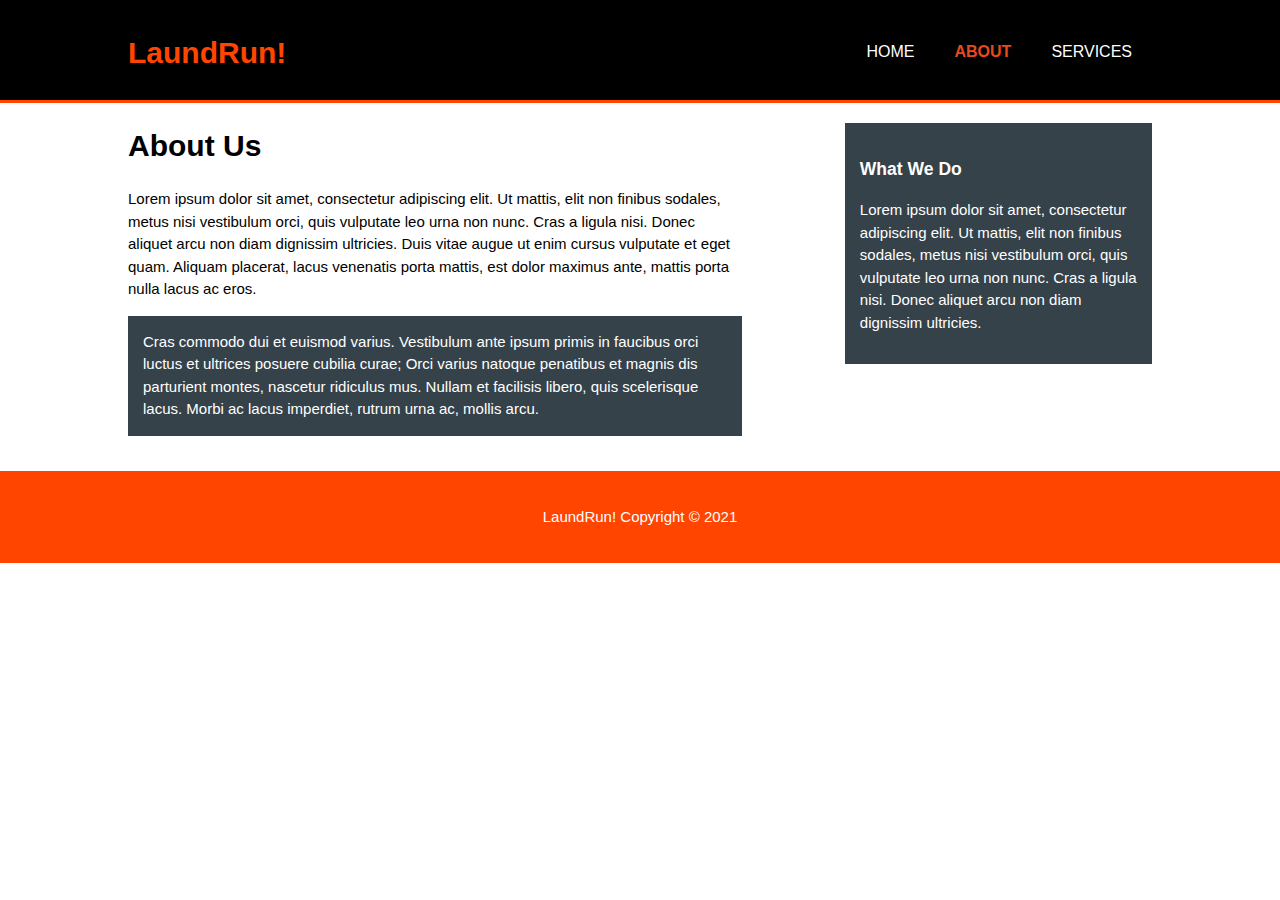
==== about.html @ cc9598f8 "first commit" ====
<!DOCTYPE html>
<html>
  <head>
    <meta charset="utf-8" />
    <meta name="viewport" content="width=device-width" />
    <meta name="description" content="Online laudry service platform" />
    <meta name="author" content="Bennibor Onisomemise" />
    <title>LaundRun! | About</title>
    <link rel="stylesheet" href="./css/styles.css" />
  </head>
  <body>
    <header>
      <div class="container">
        <div id="branding">
          <h1>LaundRun!</h1>
        </div>
        <nav>
          <ul>
            <li><a href="index.html">Home</a></li>
            <li class="current"><a href="about.html">About</a></li>
            <li><a href="sign in.html">Services</a></li>
          </ul>
        </nav>
      </div>
    </header>

    <section id="main">
      <div class="container">
        <article id="main-col">
          <h1 class="page-title">About Us</h1>
          <p>
            Lorem ipsum dolor sit amet, consectetur adipiscing elit. Ut mattis,
            elit non finibus sodales, metus nisi vestibulum orci, quis vulputate
            leo urna non nunc. Cras a ligula nisi. Donec aliquet arcu non diam
            dignissim ultricies. Duis vitae augue ut enim cursus vulputate et
            eget quam. Aliquam placerat, lacus venenatis porta mattis, est dolor
            maximus ante, mattis porta nulla lacus ac eros.</p> <p class="dark">Cras commodo dui et
            euismod varius. Vestibulum ante ipsum primis in faucibus orci luctus
            et ultrices posuere cubilia curae; Orci varius natoque penatibus et
            magnis dis parturient montes, nascetur ridiculus mus. Nullam et
            facilisis libero, quis scelerisque lacus. Morbi ac lacus imperdiet,
            rutrum urna ac, mollis arcu.</p> 
          </p>
        </article>

        <aside id="sidebar">
          <div class="dark">
          <h3>What We Do</h3>
          <p>Lorem ipsum dolor sit amet, consectetur adipiscing elit. Ut mattis, elit non finibus sodales, metus nisi vestibulum orci, quis vulputate leo urna non nunc. Cras a ligula nisi. Donec aliquet arcu non diam dignissim ultricies.</p>
        </div>
        </aside>
      
      </div>
    </section>

    <footer>
      <p>LaundRun! Copyright &copy; 2021</p>
    </footer>
  </body>
</html>
---- css/styles.css ----
body {
  font: 15px/1.5 Arial, Helvetica, sans-serif;
  padding: 0;
  margin: 0;
  background-color: white;
}

.container {
  width: 80%;
  margin: auto;
  overflow: hidden;
}

ul {
  margin: 0;
  padding: 0;
}

.dark {
  padding: 15px;
  background: #35424a;
  color: #ffffff;
  margin-top: 10px;
  margin-bottom: 10px;
}

header {
  background: black;
  color: orangered;
  padding-top: 30px;
  min-height: 70px;
  border-bottom:orangered 3px solid;
}

header a {
  color: white;
  text-decoration: none;
  text-transform: uppercase;
  font-size: 16px;
}

header li {
  float: left;
  display: inline;
  padding: 0 20px 0 20px;
}

header #branding {
  float: left;
}

header #branding h1 {
  margin: 0;
}

header nav {
  float: right;
  margin-top: 10px;
}

header .highlight,
header .current a {
  color: #e8491d;
  font-weight: bold;
}

header a:hover {
  color: #cccccc;
  font-weight: bold;
}

#showcase {
  margin-top: 0;
  margin-bottom: 100px;
  min-height: 400px;
  text-align: center;
  object-fit: contain;
  background: url("../image/welcome2.png") 0 -100px;
  color: black;
}

#showcase h1 {
  margin-top: 100px;
  font-size: 25px;
  margin-bottom: 10px;
}
#boxes {
  margin-top: 20px;
}

#boxes .box {
  float: left;
  text-align: center;
  width: 30%;
  padding: 10px;
}

#boxes .box img {
  width: 90px;
}


#team {
  margin-top: 60px;
  font-family: "Times New Roman", Times, serif;
  text-decoration: ;
}

#team h1{
  text-align: center;
  font-size: 200%;
  
  
}

#team .wailo{
  float: left;
  text-align: center;
  width: 30%;
  padding: 10px;
}

#team .wailo img{
  
  width: 150px;
  
}

aside#sidebar {
  float: right;
  width: 30%;
  margin-top: 10px;
}

article#main-col {
  float: left;
  width: 60%;
}

ul#services li {
  list-style: none;
  padding: 20px;
  border: #cccccc solid 1px;
  margin-bottom: 5px;
  background: #e6e6e6;
}

footer {
  padding: 20px;
  margin-top: 20px;
  color: #ffffff;
  background-color: orangered;
  text-align: center;
}

@media (max-width: 768px) {
  header #branding,
  header nav,
  header nav li,
  #boxes.box,
  #article#main-col,
  aside#sidebar {
    float: none;
    text-align: center;
    width: 100%;
  }
  header {
    padding-bottom: 20px;
  }

  #showcase h1 {
    margin-top: 40px;
  }
}
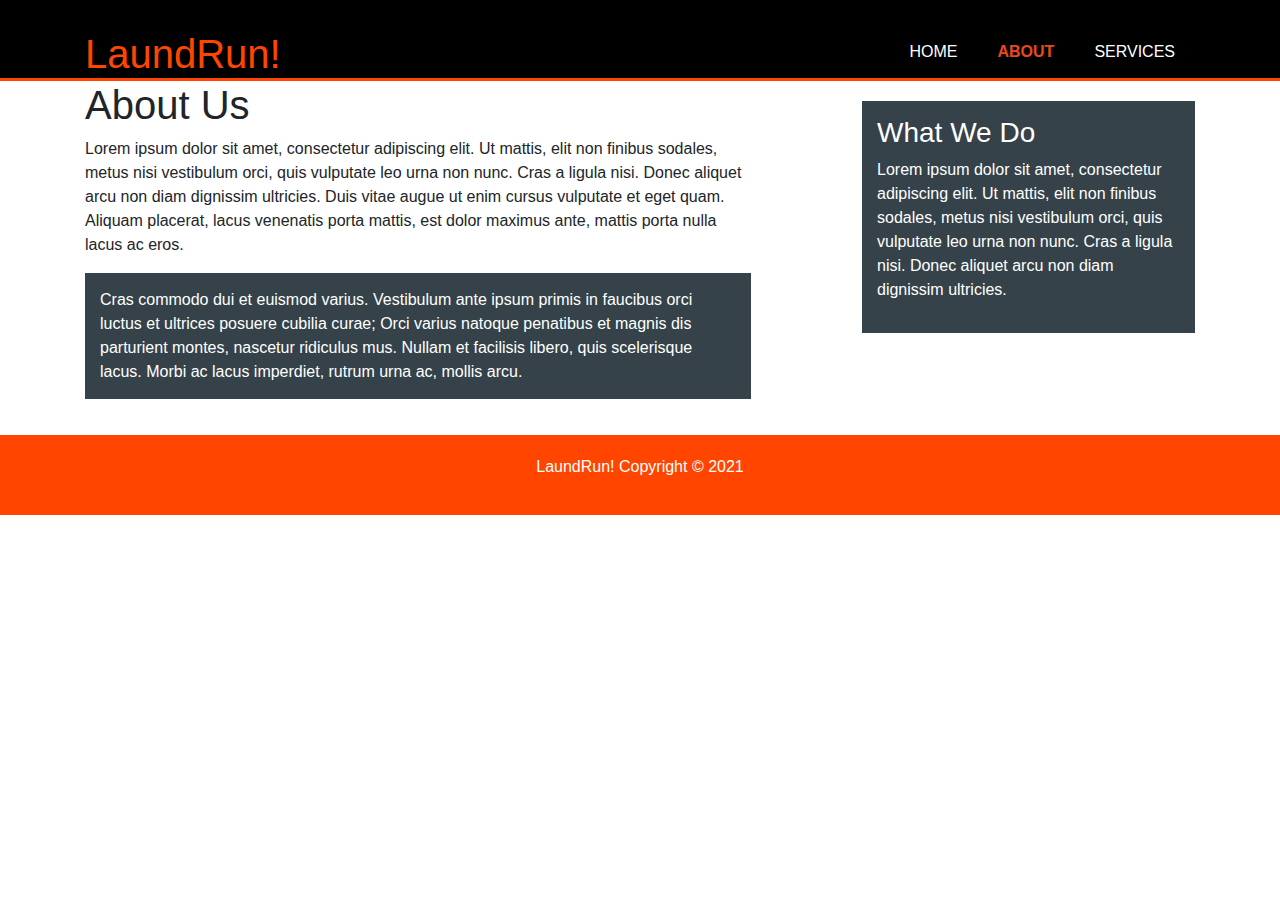
==== commit 85476636: "included bootstrap cdn" ====
--- a/about.html
+++ b/about.html
@@ -7,6 +7,7 @@
     <meta name="author" content="Bennibor Onisomemise" />
     <title>LaundRun! | About</title>
     <link rel="stylesheet" href="./css/styles.css" />
+    <link rel="stylesheet" href="https://stackpath.bootstrapcdn.com/bootstrap/4.3.1/css/bootstrap.min.css">
   </head>
   <body>
     <header>
--- a/css/styles.css
+++ b/css/styles.css
@@ -101,14 +101,15 @@
 
 
 #team {
-  margin-top: 60px;
-  font-family: "Times New Roman", Times, serif;
-  text-decoration: ;
+  margin-top: 75px 0;
+  
 }
 
-#team h1{
+#team h3{
   text-align: center;
-  font-size: 200%;
+  font-weight: bold;
+  letter-spacing: 2px;
+  padding-bottom: 10px;
   
   
 }
@@ -125,6 +126,7 @@
   width: 150px;
   
 }
+
 
 aside#sidebar {
   float: right;
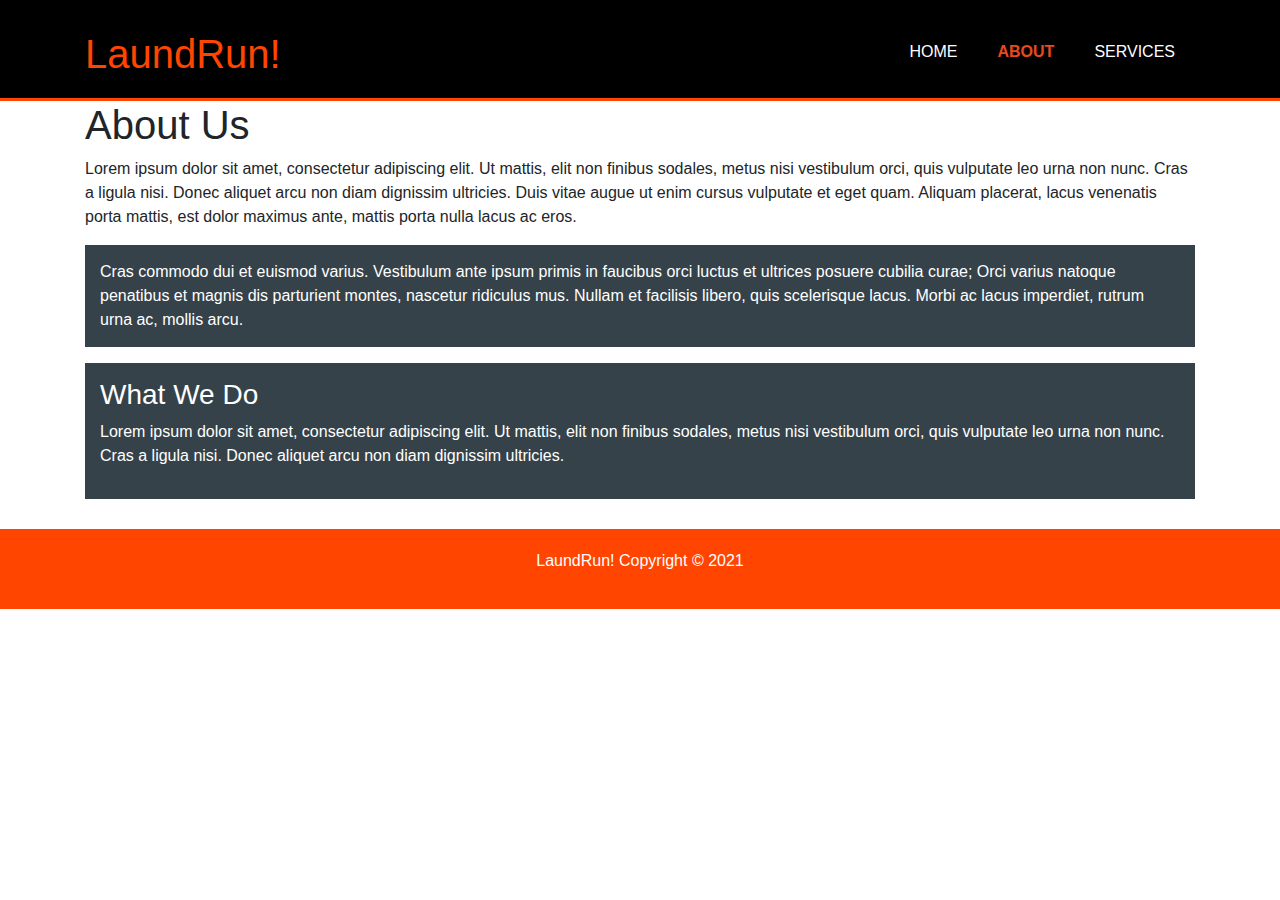
==== commit 7aa4f0f1: "made changes to home page and login page" ====
--- a/about.html
+++ b/about.html
@@ -2,7 +2,7 @@
 <html>
   <head>
     <meta charset="utf-8" />
-    <meta name="viewport" content="width=device-width" />
+    <meta name="viewport" content="width=device-width, initial-scale=1.0" />
     <meta name="description" content="Online laudry service platform" />
     <meta name="author" content="Bennibor Onisomemise" />
     <title>LaundRun! | About</title>
@@ -11,7 +11,7 @@
   </head>
   <body>
     <header>
-      <div class="container">
+      <div class="container"> 
         <div id="branding">
           <h1>LaundRun!</h1>
         </div>
@@ -19,7 +19,7 @@
           <ul>
             <li><a href="index.html">Home</a></li>
             <li class="current"><a href="about.html">About</a></li>
-            <li><a href="sign in.html">Services</a></li>
+            <li><a href="services.html">Services</a></li>
           </ul>
         </nav>
       </div>
--- a/css/styles.css
+++ b/css/styles.css
@@ -75,14 +75,29 @@
   min-height: 400px;
   text-align: center;
   object-fit: contain;
-  background: url("../image/welcome2.png") 0 -100px;
-  color: black;
+  background: orangered;
+  color: white;
 }
+
+.banner {
+  margin-top: 100px;
+  
+}
+
 
 #showcase h1 {
   margin-top: 100px;
-  font-size: 25px;
+  font-size: 40px;
   margin-bottom: 10px;
+}
+
+#showcase h5 {
+  letter-spacing: .1em;
+}
+
+
+#showcase p {
+  margin-top: 10px;
 }
 #boxes {
   margin-top: 20px;
@@ -97,6 +112,7 @@
 
 #boxes .box img {
   width: 90px;
+  border-radius: 1em;
 }
 
 
@@ -128,24 +144,26 @@
 }
 
 
-aside#sidebar {
+aside #sidebar {
   float: right;
   width: 30%;
   margin-top: 10px;
 }
 
-article#main-col {
+article #main-col {
   float: left;
   width: 60%;
 }
 
-ul#services li {
+ul #services li {
   list-style: none;
   padding: 20px;
   border: #cccccc solid 1px;
   margin-bottom: 5px;
   background: #e6e6e6;
 }
+
+
 
 footer {
   padding: 20px;
@@ -161,16 +179,17 @@
   header nav li,
   #boxes.box,
   #article#main-col,
-  aside#sidebar {
-    float: none;
-    text-align: center;
-    width: 100%;
-  }
-  header {
-    padding-bottom: 20px;
-  }
 
-  #showcase h1 {
-    margin-top: 40px;
-  }
 }
+aside #sidebar {
+  float: none;
+  text-align: center;
+  width: 100%;
+}
+header {
+  padding-bottom: 20px;
+}
+
+#showcase h1 {
+  margin-top: 40px;
+}
